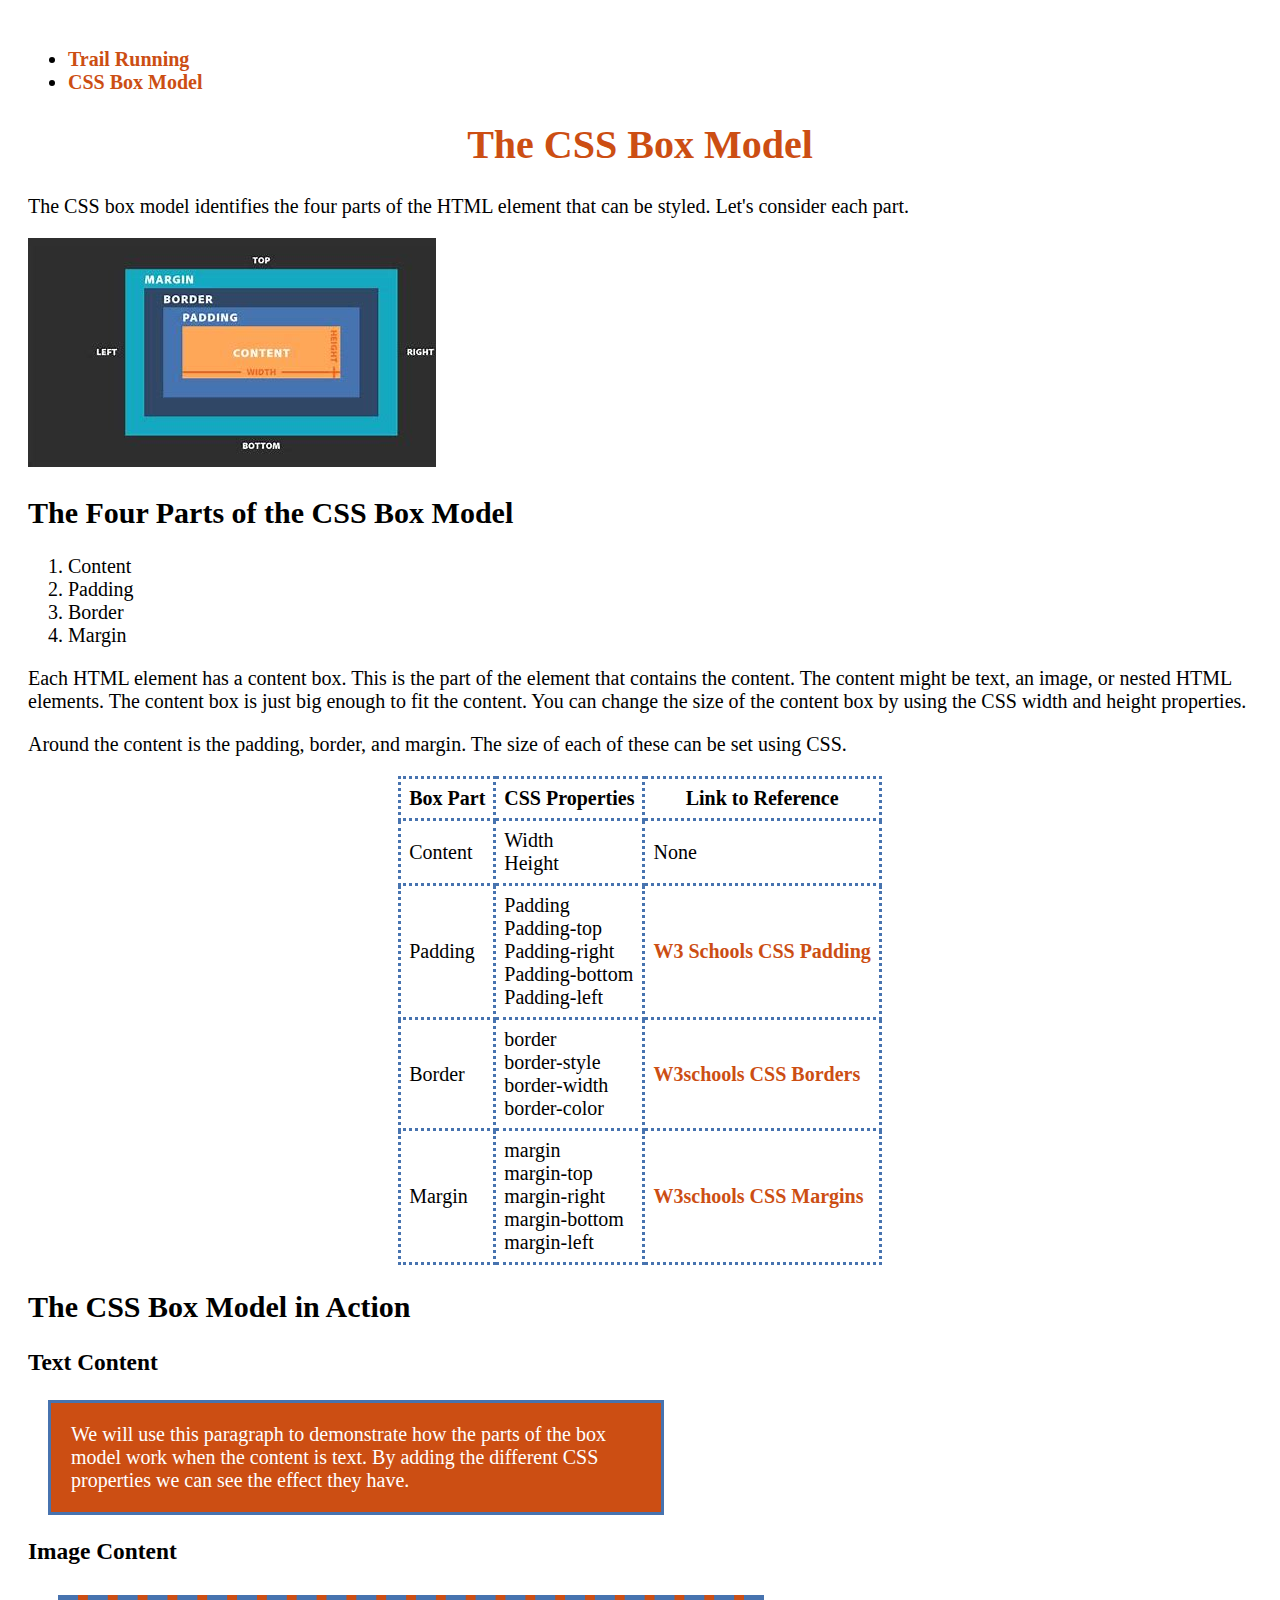
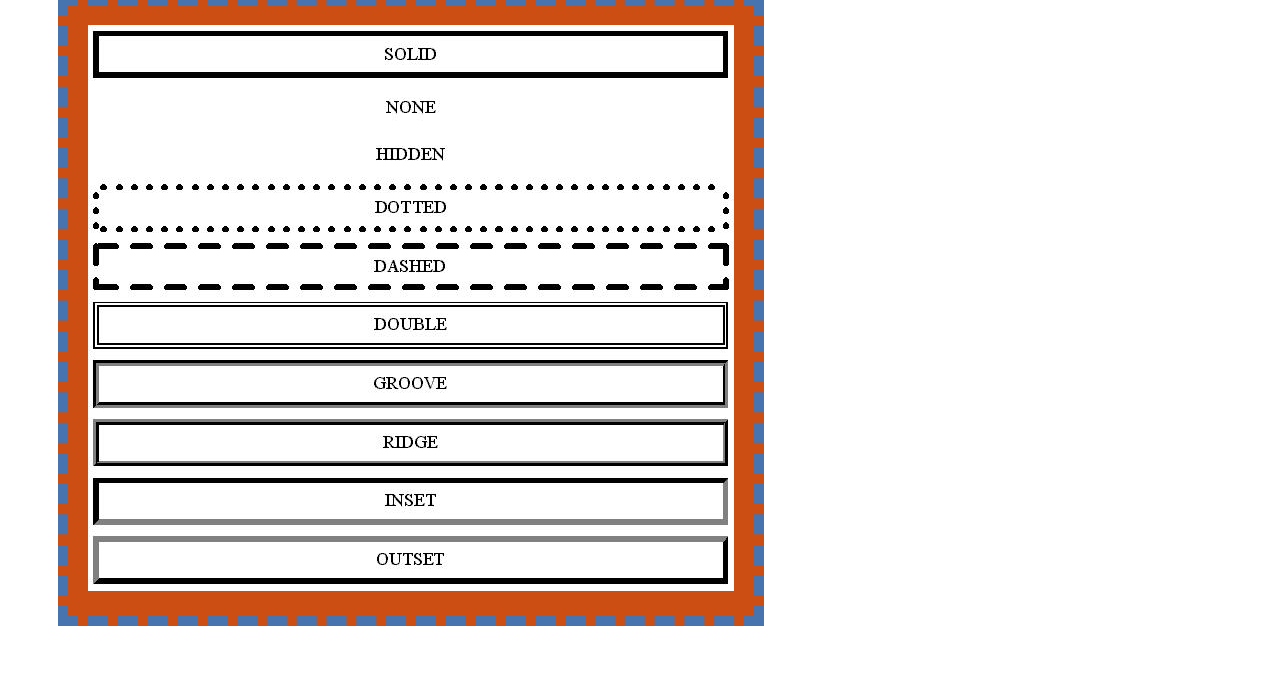
==== box_model.html @ 256d79bb "Add files via upload" ====
<!doctype html>
<html lang="en-US">

<head>
<meta charset="UTF-8">

<title>CSS Box Model</title>

<meta name="description" content="brief explanation of the CSS Box Model">
<meta name="keywords" content="CSS, Webpage, Box model, HTML">
<meta name="author" content= "Tommy">
<meta name="viewport" content="width=device-width, initial-scale=1.0">

<link rel=" stylesheet" href = "resources/box_model_style.css">

</head>
    
<body>

<ul>
    <li><a href= "running.html">Trail Running</a></li>
    <li><a href= "box_model.html"> CSS Box Model</a></li>
</ul>
    
    
<h1>The CSS Box Model</h1>

<p>The CSS box model identifies the four parts of the HTML element that 
can be styled. Let's consider each part.</p>

<img src= "resources/boxmodel2.jpg"
alt = "Picture of the CSS Box Model"
width = "408" height = "229">

<h2>The Four Parts of the CSS Box Model </h2>

<ol>
<li>Content</li>
<li>Padding</li>
<li>Border</li>
<li>Margin</li>
</ol>


<p> Each HTML element has a content box. This is the part of the element that 
contains the content. The content might be text, an image, or nested HTML 
elements. The content box is just big enough to fit the content. You can 
change the size of the content box by using the CSS width and height
properties.</p>

<p> Around the content is the padding, border, and margin. The size of each of 
these can be set using CSS.</p>


<table>
<tr>
<th>Box Part</th>
<th>CSS Properties</th>
<th>Link to Reference</th>
</tr>

<tr> 
<td>Content</td>
<td>Width<br> Height</td>
<td>None</td>
</tr>
<tr>  
<td>Padding</td>
<td>Padding<br> Padding-top<br> Padding-right<br> 
Padding-bottom<br> Padding-left</td>
<td><a href = "https://www.w3schools.com/css/css_padding.asp"> W3 Schools CSS Padding </a></td>
</tr>
<tr>  
<td>Border</td>
<td>border<br> border-style<br> border-width<br> border-color</td>
<td><a href = "https://www.w3schools.com/css/css_border.asp">W3schools CSS Borders</a></td>
</tr>
<tr>  
<td>Margin</td>
<td>margin<br> margin-top<br> margin-right<br> margin-bottom<br>
 margin-left</td>
<td><a href = "https://www.w3schools.com/css/css_margin.asp">W3schools CSS Margins</a></td>
</tr>
</table>


<h2>The CSS Box Model in Action </h2>

<h3>Text Content </h3>

<p class = "model">We will use this paragraph to demonstrate how the parts of
the box model work when the content is text. By adding the 
different CSS properties we can see the effect they have.</p>

<h3>Image Content </h3>

<div>
<a href= "https://css-tricks.com/almanac/properties/b/border/">
<img src= "resources/border.jpg" 
alt = "picture of different types of border styles" 
width = "646" height = "566"></a>
</div>

</body>
</html>
---- resources/box_model_style.css ----
/*
  white: #FFFFFF
  Orange: #f18542
  2.4 contrast complimentary Blue: #42AEF1
  4.5 contrast complimentary Blue: #0F7ACB
 accent 1 - 4.5 Contrast Orange: #CC4E13
 accent 2 - 4.8 contrast San Marino Blue: #4773af
4.5
*/




h1 {
 color: #CC4E13;
 text-align: center
}


th, td {

  border-color:#4773af;
  border-style: dotted;
  border-width: 3px;
  padding: 8px;

}

table {
  border-collapse: collapse;
  margin-left: auto;
  margin-right: auto;
  
  
}


a {
  color:#CC4E13;
  font-weight: bold;
  text-decoration: none;
  
}

a:hover {
  color:#4773af;
  
}

p.model {
  background-color:#CC4E13;
  color: #FFFFFF;
  width: 570px;
  padding: 20px;
  border: solid;
  border-color:#4773af;
  margin: 20px
}

div {
  background-color:#CC4E13;
  width: 646px;
  padding: 20px;
  border: dashed;
  border-width: 10px;
  border-color:#4773af;
  margin: 30px;

}

body {
  padding: 20px;
  font-size: 20px;

}
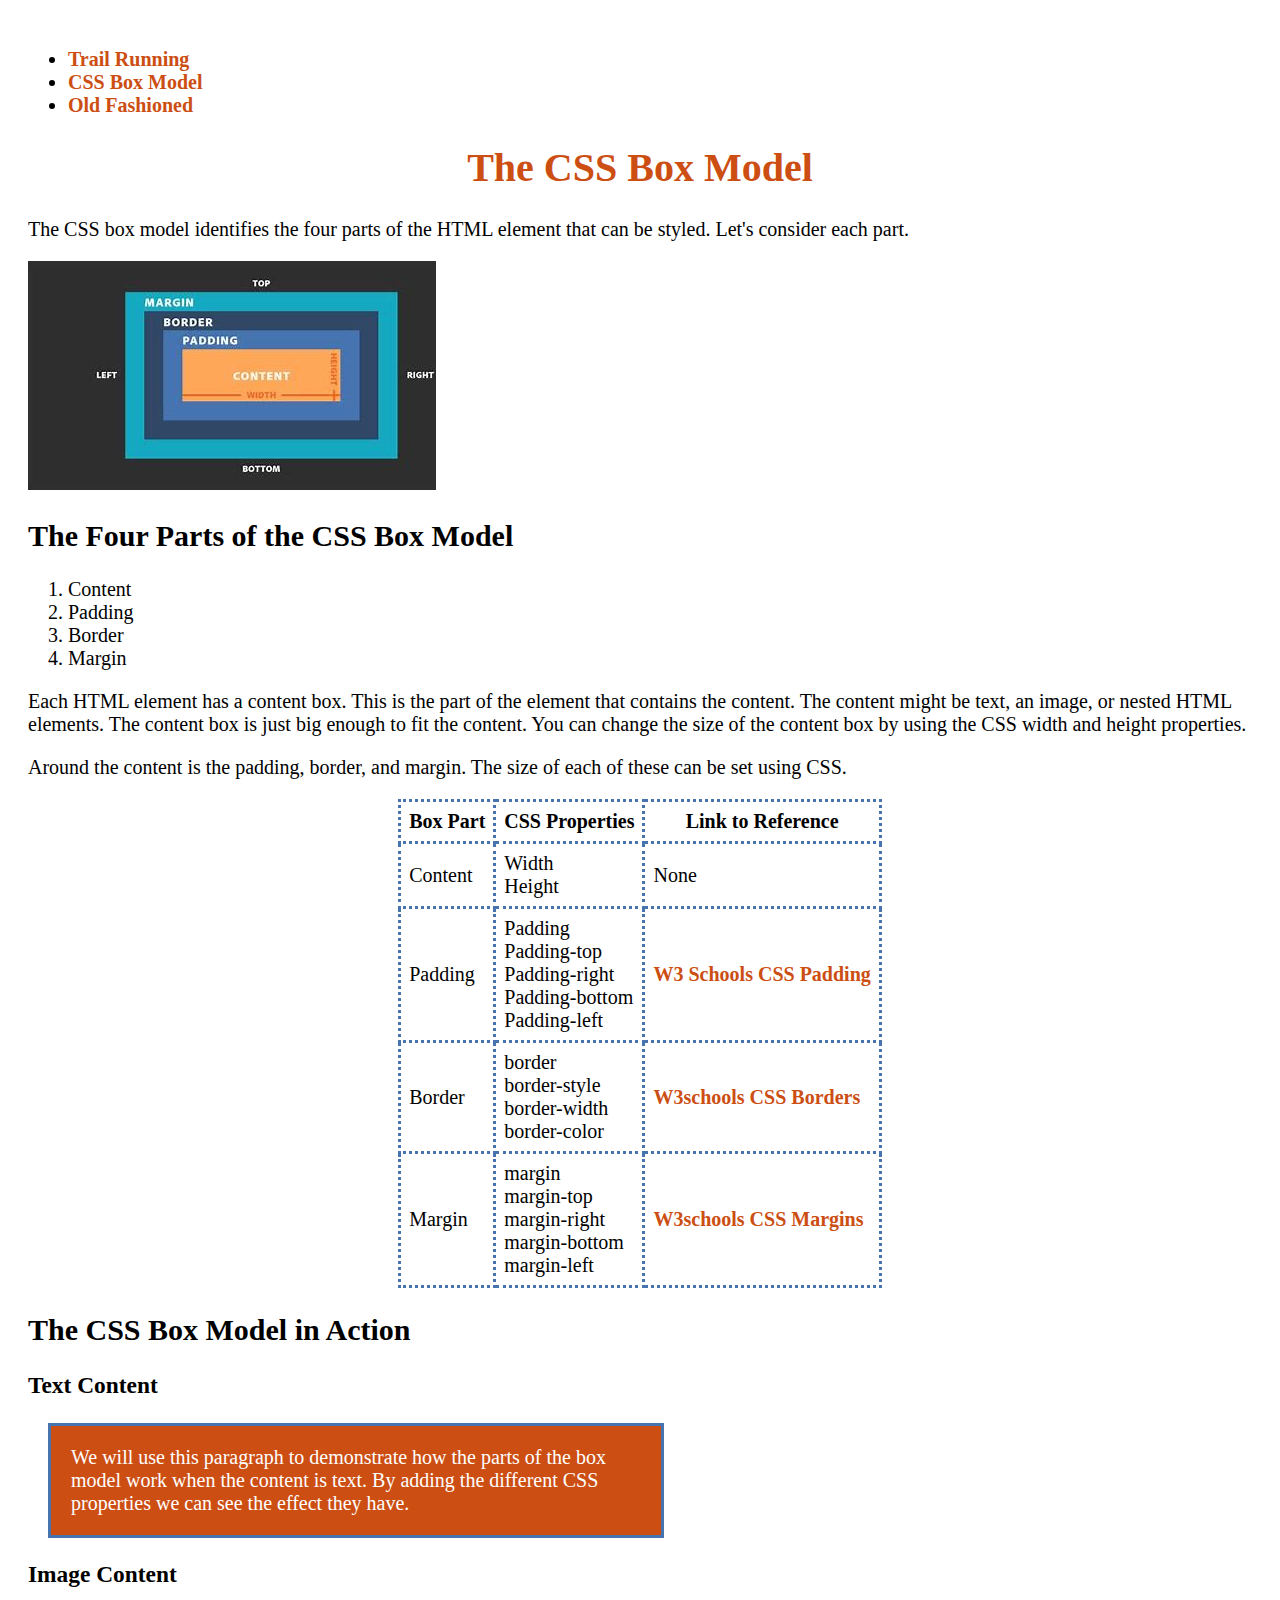
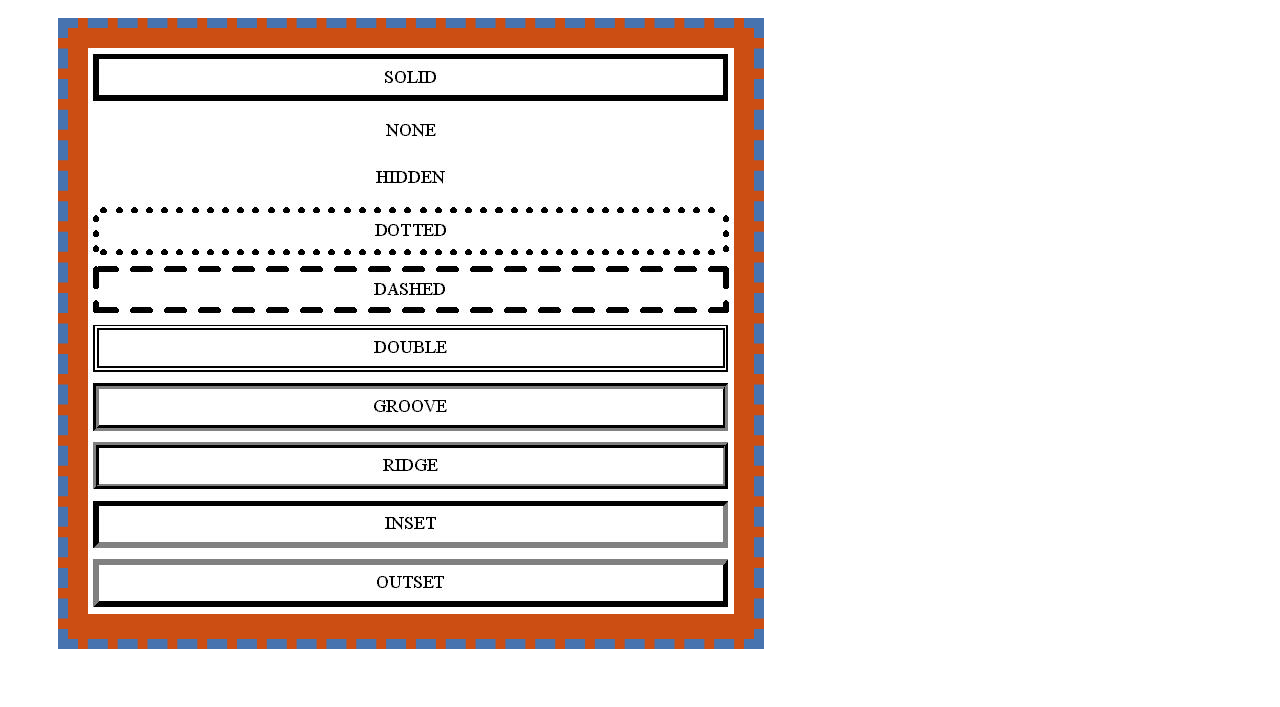
==== commit 7e5d20f2: "added files for new webpage" ====
--- a/box_model.html
+++ b/box_model.html
@@ -20,6 +20,7 @@
 <ul>
     <li><a href= "running.html">Trail Running</a></li>
     <li><a href= "box_model.html"> CSS Box Model</a></li>
+    <li><a href= "OldFashioned.html">Old Fashioned</a></li>
 </ul>
     
     
